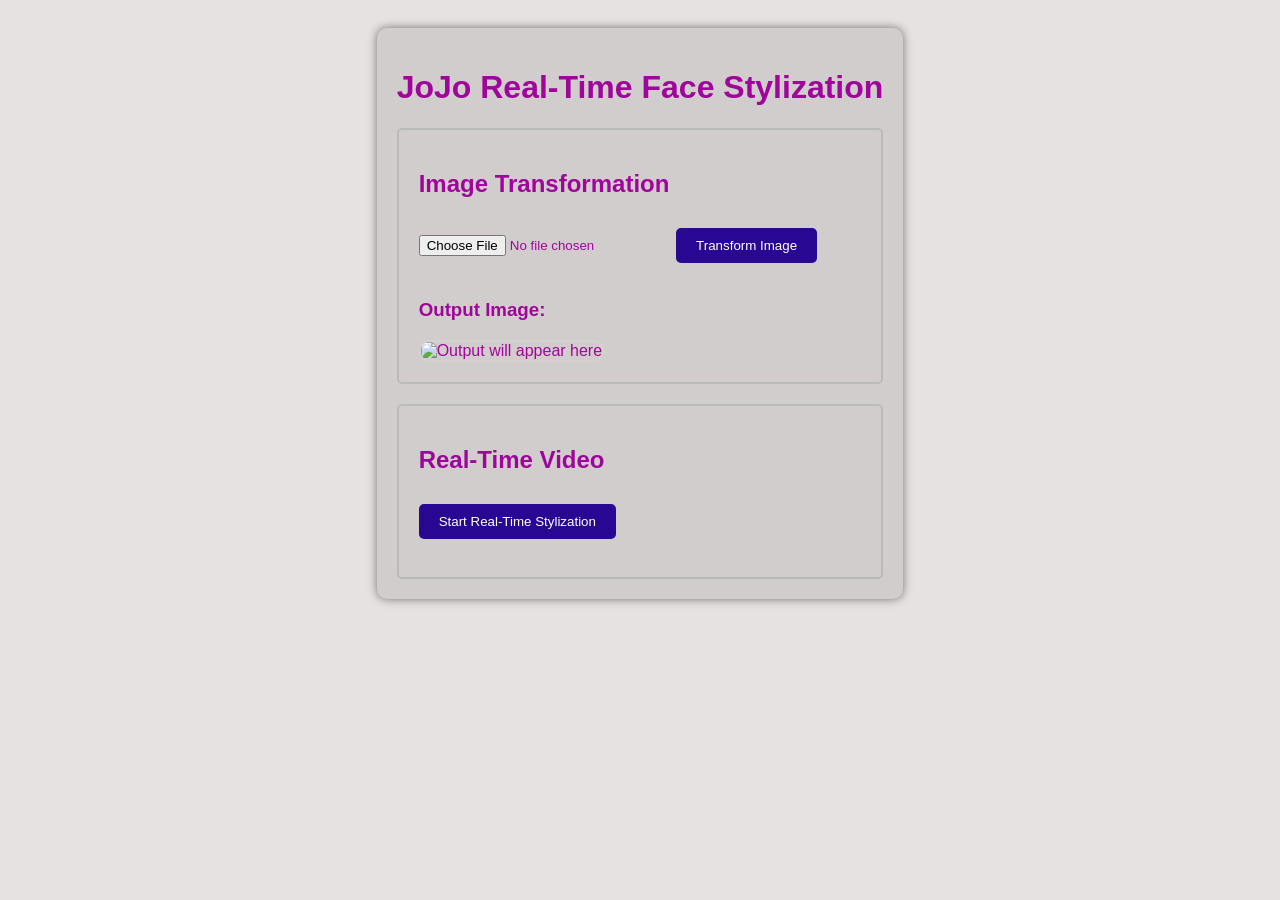
==== current/index.html @ 7ebf7cab "Refactor CSS and HTML for real-time face style transfer using JoJoGAN" ====
<!DOCTYPE html>
<html lang="en">
<head>
    <meta charset="UTF-8">
    <meta name="viewport" content="width=device-width, initial-scale=1.0">
    <link rel="icon" href="/current/jojo.png" type="image/png">
    <link rel="stylesheet" href="/current/style.css">
    <title>JoJo Real-Time Face Stylization</title>
    
</head>
<body>
    <div id="container">
        <h1>JoJo Real-Time Face Stylization</h1>
        <div id="imageContainer">
            <h2>Image Transformation</h2>
            <input type="file" id="inputImage" accept="image/*" />
            <button id="transformButton">Transform Image</button><br><br>
            <div id="outputImageContainer">
                <h3>Output Image:</h3>
                <img id="outputImage" alt="Output will appear here" />
            </div>
        </div>
        
        <div id="videoContainer">
            <h2>Real-Time Video</h2>
            <button id="startVideo">Start Real-Time Stylization</button>
            <button id="stopVideo" style="display: none;">Stop Real-Time Stylization</button><br><br>
            <video id="webcam" width="640" height="480" autoplay style="display: none;"></video>
            <canvas id="outputCanvas" width="640" height="480" style="display: none;"></canvas>
        </div>
    </div>

    <script>
        // Image Transformation Logic
        document.getElementById('transformButton').addEventListener('click', async () => {
            const inputImage = document.getElementById('inputImage').files[0];
            if (!inputImage) return;

            const reader = new FileReader();
            reader.onload = (e) => {
                const img = new Image();
                img.src = e.target.result;
                img.onload = () => {
                    // Here you would process the image using your model.
                    // For simplicity, we display the input image as the "stylized" output.
                    const outputImage = document.getElementById('outputImage');
                    outputImage.src = img.src;
                };
            };
            reader.readAsDataURL(inputImage);
        });

        // Real-Time Video Logic
        const startVideoButton = document.getElementById('startVideo');
        const stopVideoButton = document.getElementById('stopVideo');
        const webcam = document.getElementById('webcam');
        const outputCanvas = document.getElementById('outputCanvas');
        let videoStream;

        startVideoButton.addEventListener('click', async () => {
            videoStream = await navigator.mediaDevices.getUserMedia({ video: true });
            webcam.srcObject = videoStream;
            webcam.style.display = 'block';
            outputCanvas.style.display = 'block';
            startVideoButton.style.display = 'none';
            stopVideoButton.style.display = 'inline';

            const context = outputCanvas.getContext('2d');

            function drawFrame() {
                if (videoStream.active) {
                    context.drawImage(webcam, 0, 0, outputCanvas.width, outputCanvas.height);
                    // You would normally process the frame using your model here
                    requestAnimationFrame(drawFrame);
                }
            }

            drawFrame();
        });

        stopVideoButton.addEventListener('click', () => {
            videoStream.getTracks().forEach(track => track.stop());
            webcam.style.display = 'none';
            outputCanvas.style.display = 'none';
            startVideoButton.style.display = 'inline';
            stopVideoButton.style.display = 'none';
        });
    </script>
</body>
</html>
---- current/style.css ----
body {
    display: flex;
    flex-direction: column;
    align-items: center;
    background-color: #e7e2e2;
    color: #a0059b;
    font-family: Arial, sans-serif;
}
#container {
    margin-top: 20px;
    padding: 20px;
    background-color: #d2cdcd;
    border-radius: 10px;
    box-shadow: 0px 0px 10px rgba(0, 0, 0, 0.5);
}
#imageContainer, #videoContainer {
    margin-top: 20px;
    padding: 20px;
    border: 2px solid #bbbaba;
    border-radius: 5px;
}
#imageContainer img, #videoContainer video, #outputCanvas {
    max-width: 100%;
    border: 2px solid #dacfcf;
    border-radius: 10px;
}
button {
    padding: 10px 20px;
    background-color: #280892;
    color: #fff;
    border: none;
    border-radius: 5px;
    cursor: pointer;
    margin-top: 10px;
}
button:hover {
    background-color: #777;
}
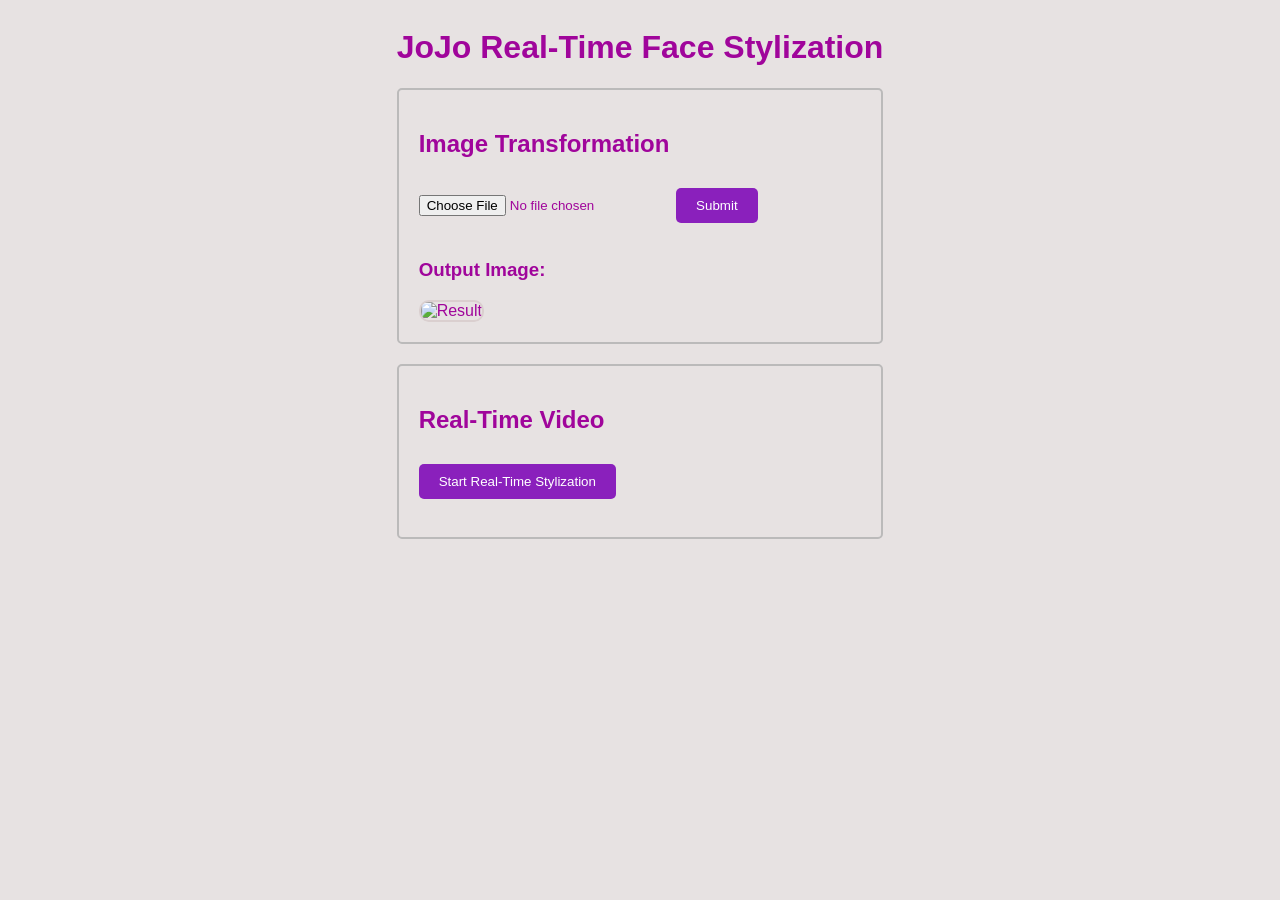
==== commit 7b9629bb: "Refactor CSS and HTML for real-time face style transfer UI" ====
--- a/current/index.html
+++ b/current/index.html
@@ -14,10 +14,10 @@
         <div id="imageContainer">
             <h2>Image Transformation</h2>
             <input type="file" id="inputImage" accept="image/*" />
-            <button id="transformButton">Transform Image</button><br><br>
+            <button id="transformButton">Submit</button><br><br>
             <div id="outputImageContainer">
                 <h3>Output Image:</h3>
-                <img id="outputImage" alt="Output will appear here" />
+                <img width="256" height="256" id="outputImage" alt="Result"/>
             </div>
         </div>
         
@@ -25,8 +25,10 @@
             <h2>Real-Time Video</h2>
             <button id="startVideo">Start Real-Time Stylization</button>
             <button id="stopVideo" style="display: none;">Stop Real-Time Stylization</button><br><br>
-            <video id="webcam" width="640" height="480" autoplay style="display: none;"></video>
-            <canvas id="outputCanvas" width="640" height="480" style="display: none;"></canvas>
+            <div style="display: flex;">
+                <video id="webcam" autoplay style="display: none;"></video>
+                <canvas id="outputCanvas" autoplay style="display: none;"></canvas>
+            </div>
         </div>
     </div>
 
--- a/current/style.css
+++ b/current/style.css
@@ -6,13 +6,7 @@
     color: #a0059b;
     font-family: Arial, sans-serif;
 }
-#container {
-    margin-top: 20px;
-    padding: 20px;
-    background-color: #d2cdcd;
-    border-radius: 10px;
-    box-shadow: 0px 0px 10px rgba(0, 0, 0, 0.5);
-}
+
 #imageContainer, #videoContainer {
     margin-top: 20px;
     padding: 20px;
@@ -26,7 +20,7 @@
 }
 button {
     padding: 10px 20px;
-    background-color: #280892;
+    background-color: #8a20bc;
     color: #fff;
     border: none;
     border-radius: 5px;
@@ -34,5 +28,5 @@
     margin-top: 10px;
 }
 button:hover {
-    background-color: #777;
+    background-color: #7e117c;
 }
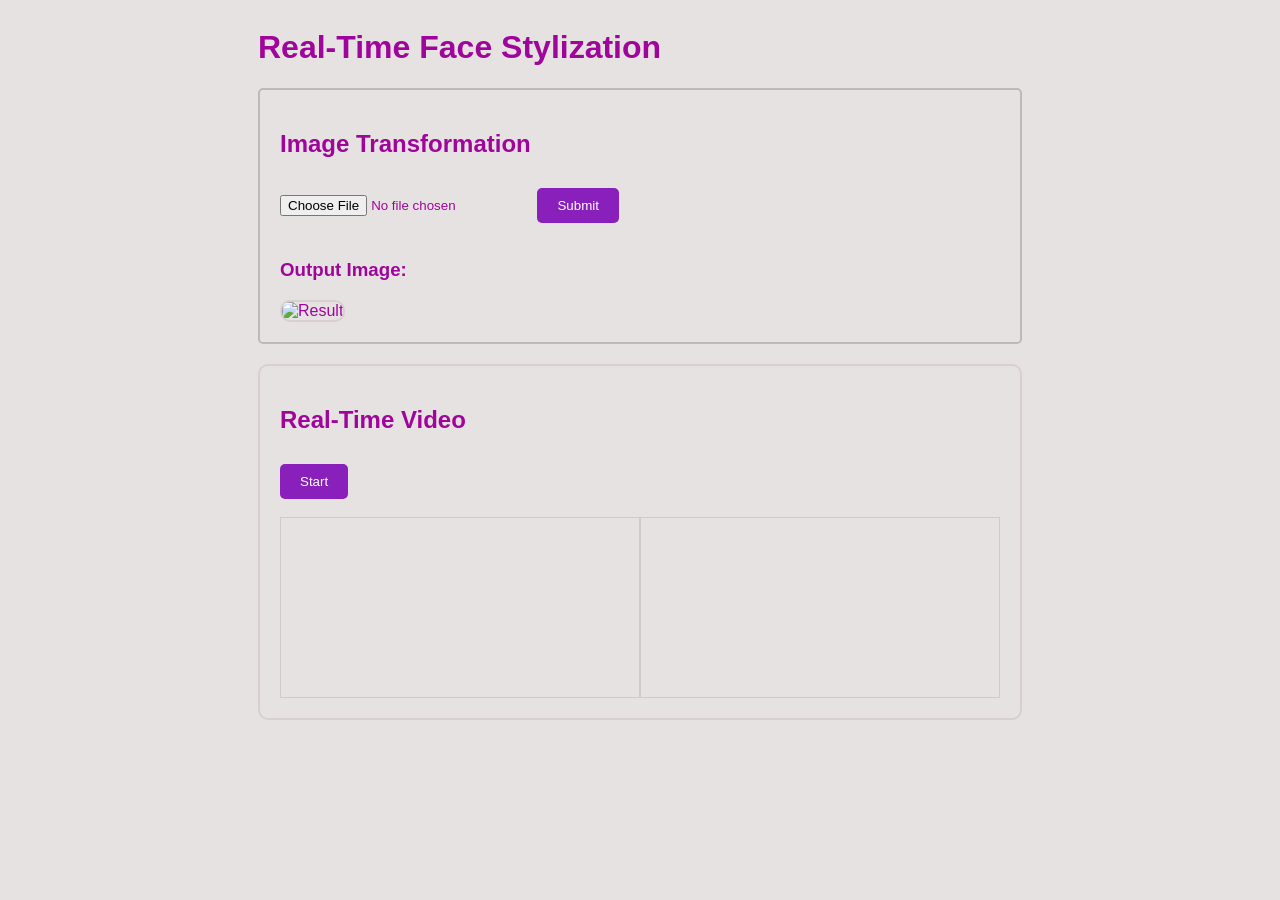
==== commit 1c4fb14d: "Modified codes" ====
--- a/current/index.html
+++ b/current/index.html
@@ -9,8 +9,8 @@
     
 </head>
 <body>
-    <div id="container">
-        <h1>JoJo Real-Time Face Stylization</h1>
+    <div>
+        <h1>Real-Time Face Stylization</h1>
         <div id="imageContainer">
             <h2>Image Transformation</h2>
             <input type="file" id="inputImage" accept="image/*" />
@@ -23,17 +23,16 @@
         
         <div id="videoContainer">
             <h2>Real-Time Video</h2>
-            <button id="startVideo">Start Real-Time Stylization</button>
-            <button id="stopVideo" style="display: none;">Stop Real-Time Stylization</button><br><br>
-            <div style="display: flex;">
-                <video id="webcam" autoplay style="display: none;"></video>
-                <canvas id="outputCanvas" autoplay style="display: none;"></canvas>
+            <button id="startVideo">Start</button>
+            <button id="stopVideo" style="display: none;">Stop</button><br><br>
+            <div id="container" style="display: flex">
+                <video id="webcam" autoplay ></video>
+                <canvas id="outputCanvas" autoplay></canvas>
             </div>
         </div>
     </div>
 
     <script>
-        // Image Transformation Logic
         document.getElementById('transformButton').addEventListener('click', async () => {
             const inputImage = document.getElementById('inputImage').files[0];
             if (!inputImage) return;
--- a/current/style.css
+++ b/current/style.css
@@ -8,16 +8,29 @@
 }
 
 #imageContainer, #videoContainer {
+    width: 45rem;
     margin-top: 20px;
     padding: 20px;
     border: 2px solid #bbbaba;
     border-radius: 5px;
 }
-#imageContainer img, #videoContainer video, #outputCanvas {
+#imageContainer img, #videoContainer  {
     max-width: 100%;
     border: 2px solid #dacfcf;
     border-radius: 10px;
 }
+#container {  
+    display: flex;  
+    width: 100%;  
+}  
+
+
+#webcam, #outputCanvas {  
+    flex: 1; /* Takes up half of the container width */  
+    display: block; /* Make it visible */  
+    width: 40%;/* Adjust height to maintain aspect ratio */  
+    border: 1px solid #ccc; /* Optional: Add border for visibility */  
+}  
 button {
     padding: 10px 20px;
     background-color: #8a20bc;
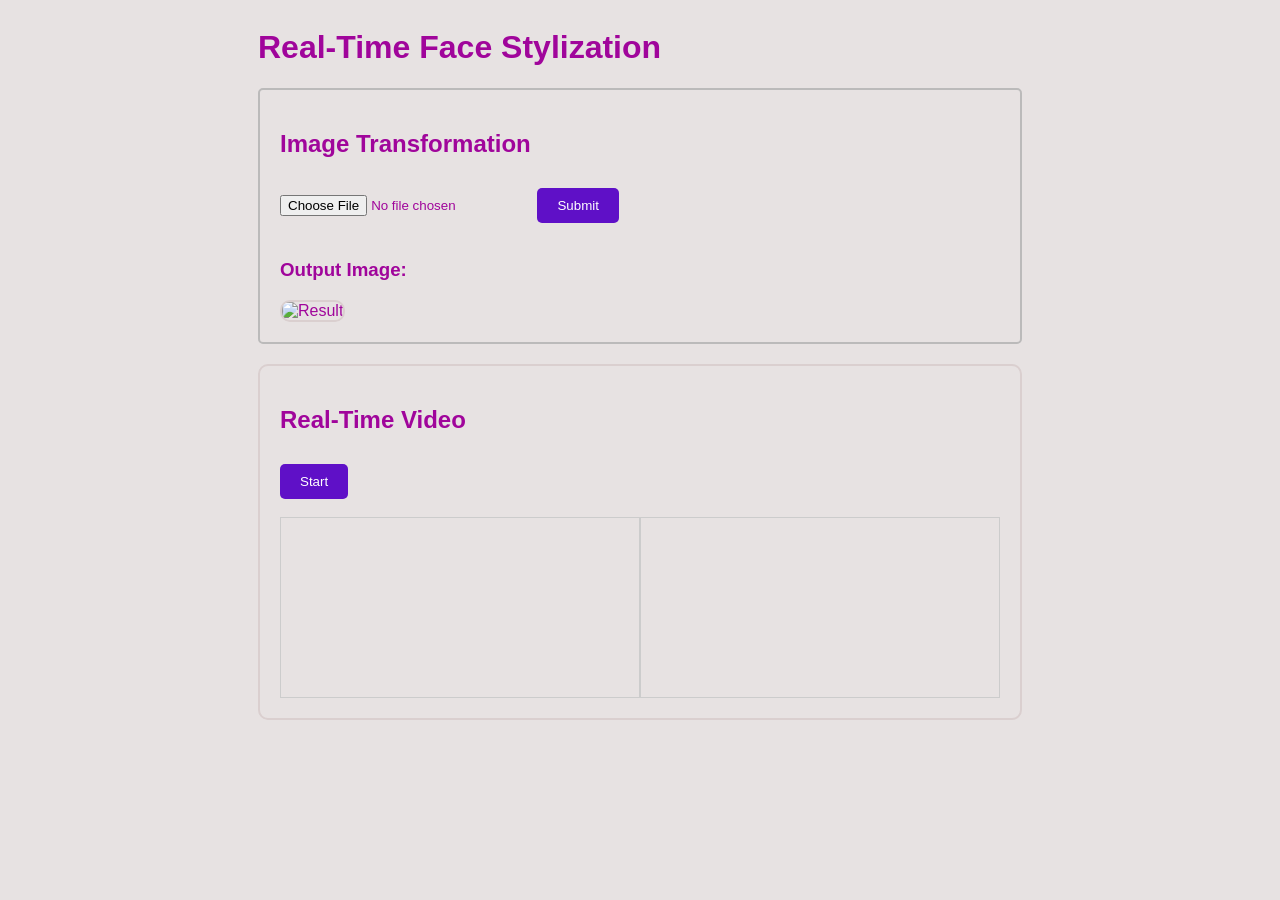
==== commit 8f6990ce: "adjust the size of the code" ====
--- a/current/index.html
+++ b/current/index.html
@@ -51,7 +51,6 @@
             reader.readAsDataURL(inputImage);
         });
 
-        // Real-Time Video Logic
         const startVideoButton = document.getElementById('startVideo');
         const stopVideoButton = document.getElementById('stopVideo');
         const webcam = document.getElementById('webcam');
--- a/current/style.css
+++ b/current/style.css
@@ -33,7 +33,7 @@
 }  
 button {
     padding: 10px 20px;
-    background-color: #8a20bc;
+    background-color: #5f10c7;
     color: #fff;
     border: none;
     border-radius: 5px;
@@ -41,5 +41,5 @@
     margin-top: 10px;
 }
 button:hover {
-    background-color: #7e117c;
+    background-color: #7d25ef;
 }
